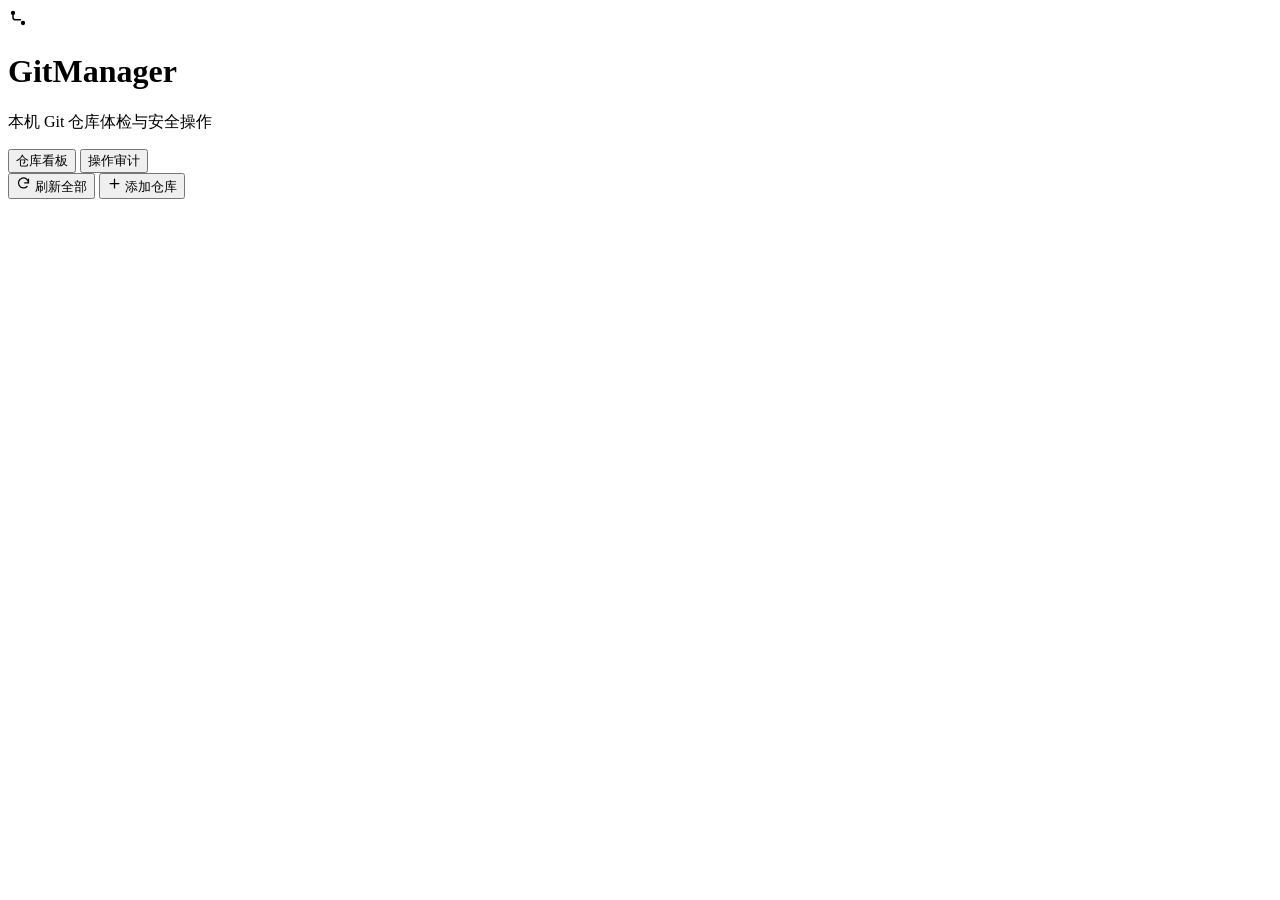
==== app/templates/index.html @ c115b2b9 "feat: 初始化本机 Git 管理 Web 应用 实现仓库管理、体检看板、ff-only pull（可选安全 stash）、upstream 引导推送、勾选文件提交与全量操作审计；仅回环监听并按白名" ====
<!DOCTYPE html>
<html lang="zh-CN">
<head>
  <meta charset="UTF-8">
  <meta name="viewport" content="width=device-width, initial-scale=1.0">
  <title>GitManager · 本机 Git 管理</title>
  <link rel="icon" href="data:image/svg+xml,%3Csvg xmlns='http://www.w3.org/2000/svg' viewBox='0 0 24 24'%3E%3Ccircle cx='6' cy='6' r='3' fill='%232563eb'/%3E%3Ccircle cx='18' cy='18' r='3' fill='%232563eb'/%3E%3Cpath d='M6 9v3a3 3 0 0 0 3 3h6' stroke='%232563eb' stroke-width='2' fill='none'/%3E%3C/svg%3E">
  <link rel="stylesheet" href="/static/app.css">
</head>
<body>
  <header class="app-header">
    <div class="brand">
      <span class="brand-mark" aria-hidden="true">
        <svg viewBox="0 0 24 24" width="20" height="20">
          <circle cx="6" cy="6" r="2.6" fill="currentColor"></circle>
          <circle cx="18" cy="18" r="2.6" fill="currentColor"></circle>
          <path d="M6 8.6v2.9a2.5 2.5 0 0 0 2.5 2.5H15" stroke="currentColor" stroke-width="1.8" fill="none" stroke-linecap="round"></path>
        </svg>
      </span>
      <div class="brand-text">
        <h1>GitManager</h1>
        <p>本机 Git 仓库体检与安全操作</p>
      </div>
    </div>

    <nav class="tabs" role="tablist" aria-label="主导航">
      <button class="tab is-active" data-tab="dashboard" role="tab" aria-selected="true">仓库看板</button>
      <button class="tab" data-tab="audit" role="tab" aria-selected="false">操作审计</button>
    </nav>

    <div class="header-actions">
      <button class="btn btn-ghost" id="btn-refresh" title="读取所有仓库的最新本地状态">
        <svg viewBox="0 0 24 24" width="15" height="15" aria-hidden="true"><path d="M20 11a8 8 0 1 0-2.3 5.7M20 5v6h-6" fill="none" stroke="currentColor" stroke-width="2" stroke-linecap="round"></path></svg>
        <span>刷新全部</span>
      </button>
      <button class="btn btn-primary" id="btn-add">
        <svg viewBox="0 0 24 24" width="15" height="15" aria-hidden="true"><path d="M12 5v14M5 12h14" fill="none" stroke="currentColor" stroke-width="2" stroke-linecap="round"></path></svg>
        <span>添加仓库</span>
      </button>
    </div>
  </header>

  <main class="app-main">
    <section id="view-dashboard" class="view">
      <div class="summary-strip" id="summary-strip"></div>
      <div class="repo-grid" id="repo-grid"></div>
      <div class="empty-state" id="empty-state" hidden>
        <div class="empty-mark" aria-hidden="true">
          <svg viewBox="0 0 64 64" width="52" height="52">
            <circle cx="16" cy="16" r="6" fill="none" stroke="currentColor" stroke-width="3"></circle>
            <circle cx="48" cy="48" r="6" fill="none" stroke="currentColor" stroke-width="3"></circle>
            <path d="M16 22v10a6 6 0 0 0 6 6h14" fill="none" stroke="currentColor" stroke-width="3" stroke-linecap="round"></path>
          </svg>
        </div>
        <h2>还没有添加任何仓库</h2>
        <p id="empty-hint">点击右上角「添加仓库」，在白名单目录中一次多选本地 Git 仓库。</p>
        <button class="btn btn-primary" id="btn-add-empty">添加第一个仓库</button>
      </div>
    </section>

    <section id="view-audit" class="view" hidden>
      <div class="panel audit-panel">
        <div class="panel-head">
          <div>
            <h2>操作审计</h2>
            <p class="panel-sub">记录所有实际执行的 git 命令；失败项标红。</p>
          </div>
          <div class="audit-filters">
            <label class="field">
              <span>仓库</span>
              <select id="audit-repo"><option value="">全部仓库</option></select>
            </label>
            <label class="field">
              <span>动作</span>
              <select id="audit-action"><option value="">全部动作</option></select>
            </label>
            <label class="check inline">
              <input type="checkbox" id="audit-failed">
              <span>只看失败</span>
            </label>
            <button class="btn btn-ghost" id="audit-refresh">刷新</button>
          </div>
        </div>
        <div class="audit-table-wrap">
          <table class="audit-table">
            <thead>
              <tr>
                <th class="col-time">时间</th>
                <th class="col-repo">仓库</th>
                <th class="col-action">动作</th>
                <th class="col-command">命令</th>
                <th class="col-code">退出码</th>
                <th class="col-duration">耗时</th>
                <th class="col-result">结果</th>
                <th class="col-summary">输出摘要</th>
              </tr>
            </thead>
            <tbody id="audit-body"></tbody>
          </table>
          <div class="audit-empty" id="audit-empty" hidden>暂无审计记录。</div>
        </div>
        <div class="audit-footer">
          <span id="audit-range" class="muted"></span>
          <div class="pager">
            <button class="btn btn-ghost" id="audit-prev">上一页</button>
            <button class="btn btn-ghost" id="audit-next">下一页</button>
          </div>
        </div>
      </div>
    </section>
  </main>

  <div class="toast-stack" id="toast-stack" aria-live="polite"></div>

  <div class="modal-backdrop" id="modal-backdrop" hidden>
    <div class="modal" id="modal" role="dialog" aria-modal="true" aria-labelledby="modal-title">
      <header class="modal-head">
        <h2 id="modal-title"></h2>
        <button class="icon-btn" id="modal-close" aria-label="关闭">
          <svg viewBox="0 0 24 24" width="16" height="16" aria-hidden="true"><path d="M6 6l12 12M18 6L6 18" fill="none" stroke="currentColor" stroke-width="2" stroke-linecap="round"></path></svg>
        </button>
      </header>
      <div class="modal-body" id="modal-body"></div>
      <footer class="modal-foot" id="modal-foot"></footer>
    </div>
  </div>

  <script src="/static/app.js"></script>
</body>
</html>
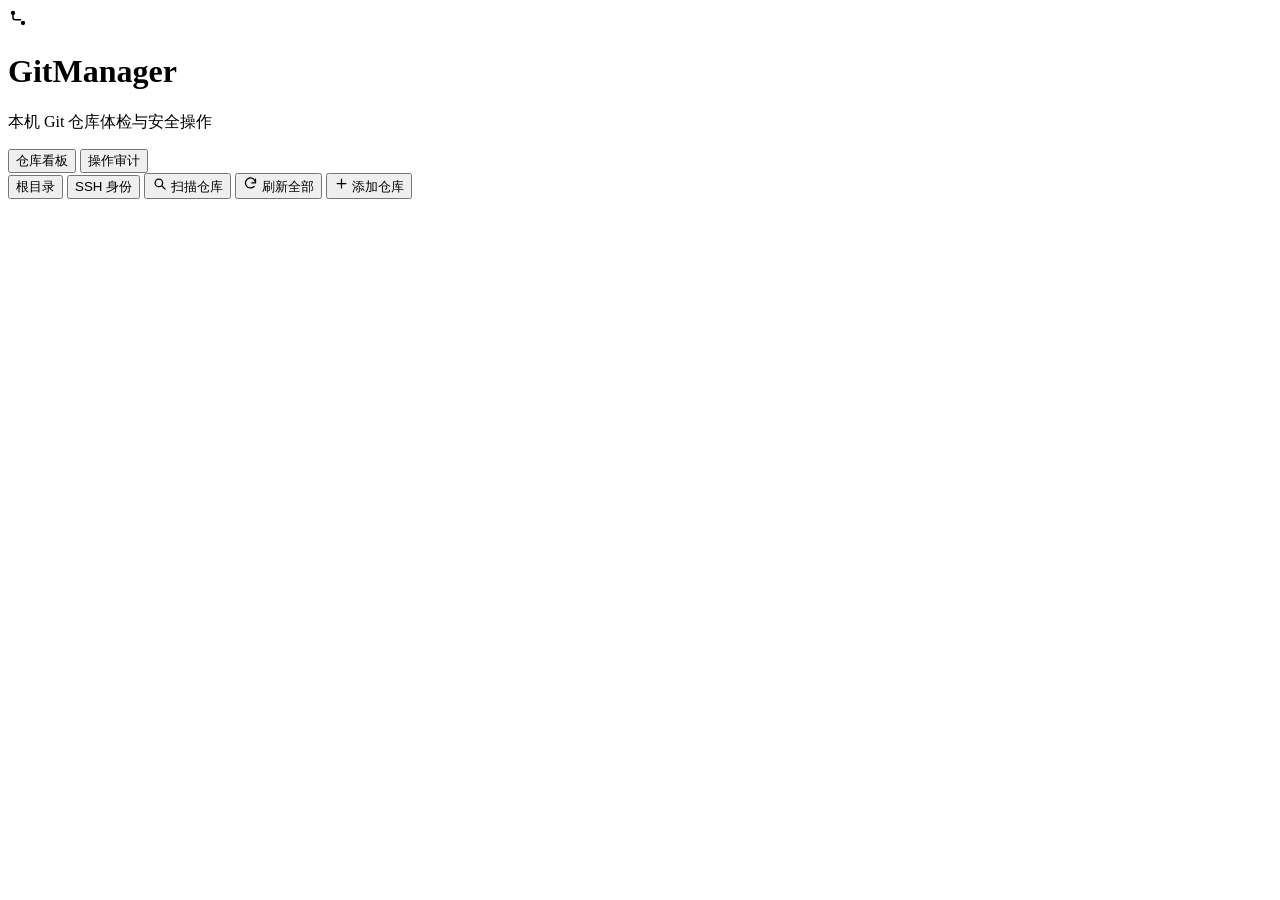
==== commit 441c2453: "feat: 交付第二期（仓库扫描/多根白名单/SSH 身份）与 Apple 视觉改版 - 新增只读仓库扫描与批量添加、多根白名单持久化与页面管理  - 新增 SSH 身份扫描/CRUD/绑定、GIT_" ====
--- a/app/templates/index.html
+++ b/app/templates/index.html
@@ -29,6 +29,16 @@
     </nav>
 
     <div class="header-actions">
+      <button class="btn btn-ghost" id="btn-root" title="管理允许扫描与操作的根目录">
+        <span>根目录</span>
+      </button>
+      <button class="btn btn-ghost" id="btn-ssh" title="扫描与配置 SSH 推送身份">
+        <span>SSH 身份</span>
+      </button>
+      <button class="btn btn-ghost" id="btn-scan" title="递归扫描根目录中的本地 Git 仓库">
+        <svg viewBox="0 0 24 24" width="15" height="15" aria-hidden="true"><circle cx="11" cy="11" r="6" fill="none" stroke="currentColor" stroke-width="2"></circle><path d="M16 16l5 5" fill="none" stroke="currentColor" stroke-width="2" stroke-linecap="round"></path></svg>
+        <span>扫描仓库</span>
+      </button>
       <button class="btn btn-ghost" id="btn-refresh" title="读取所有仓库的最新本地状态">
         <svg viewBox="0 0 24 24" width="15" height="15" aria-hidden="true"><path d="M20 11a8 8 0 1 0-2.3 5.7M20 5v6h-6" fill="none" stroke="currentColor" stroke-width="2" stroke-linecap="round"></path></svg>
         <span>刷新全部</span>
@@ -43,6 +53,7 @@
   <main class="app-main">
     <section id="view-dashboard" class="view">
       <div class="summary-strip" id="summary-strip"></div>
+      <div class="identity-strip" id="identity-strip" hidden></div>
       <div class="repo-grid" id="repo-grid"></div>
       <div class="empty-state" id="empty-state" hidden>
         <div class="empty-mark" aria-hidden="true">
@@ -88,6 +99,7 @@
                 <th class="col-time">时间</th>
                 <th class="col-repo">仓库</th>
                 <th class="col-action">动作</th>
+                <th class="col-identity">身份</th>
                 <th class="col-command">命令</th>
                 <th class="col-code">退出码</th>
                 <th class="col-duration">耗时</th>
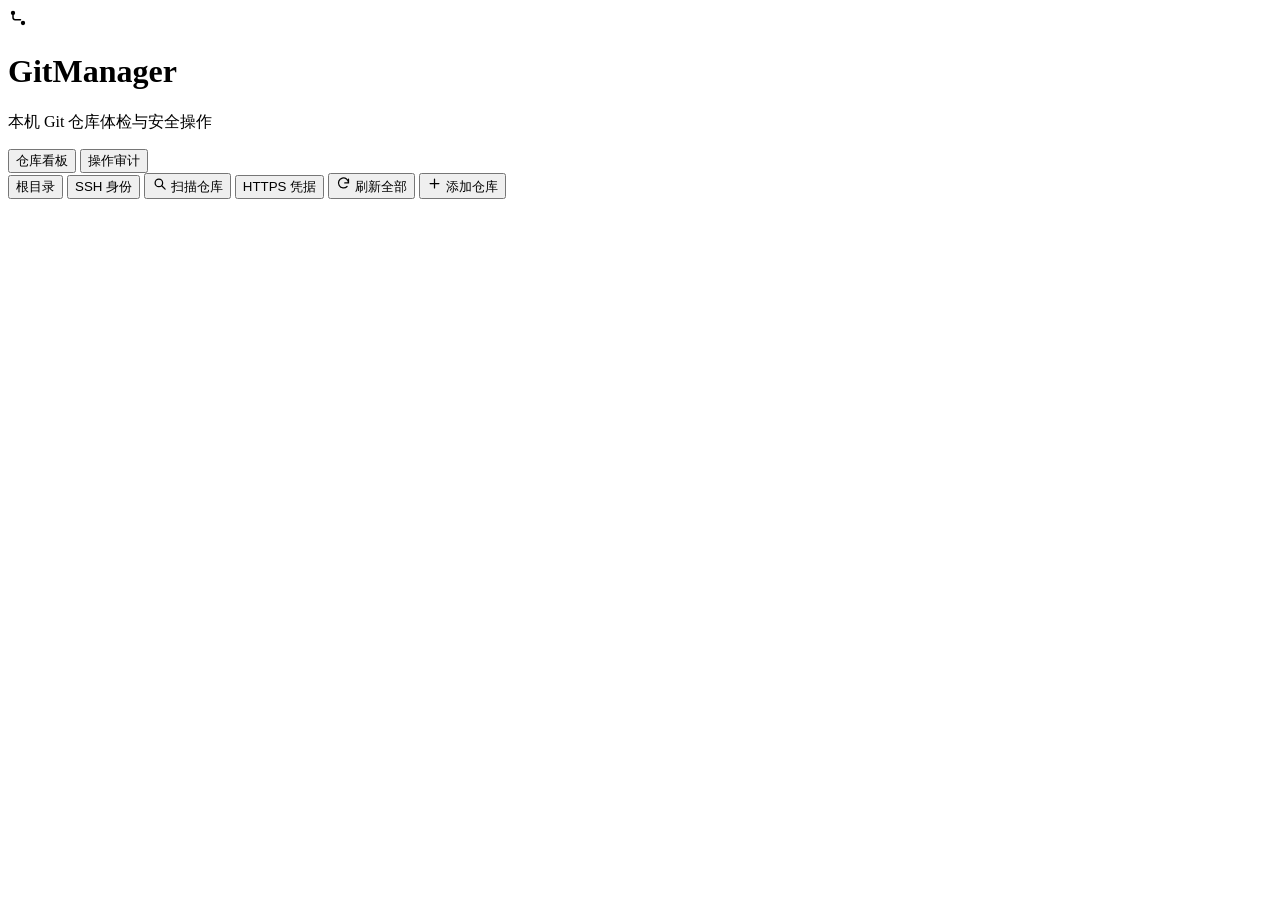
==== commit 0a1a2621: "feat: 交付第四/五期（忽略归因与静音、远端错误归因与HTTP凭据）；版本升级至 1.3.0 第四期：新增忽略归因诊断、.gitignore 预览追加、本地静音与取消跟踪；看板拆分待处理/静音/已" ====
--- a/app/templates/index.html
+++ b/app/templates/index.html
@@ -39,6 +39,9 @@
         <svg viewBox="0 0 24 24" width="15" height="15" aria-hidden="true"><circle cx="11" cy="11" r="6" fill="none" stroke="currentColor" stroke-width="2"></circle><path d="M16 16l5 5" fill="none" stroke="currentColor" stroke-width="2" stroke-linecap="round"></path></svg>
         <span>扫描仓库</span>
       </button>
+      <button class="btn btn-ghost" id="btn-credentials" title="查看与清理 Windows 中缓存的 git HTTPS 凭据">
+        <span>HTTPS 凭据</span>
+      </button>
       <button class="btn btn-ghost" id="btn-refresh" title="读取所有仓库的最新本地状态">
         <svg viewBox="0 0 24 24" width="15" height="15" aria-hidden="true"><path d="M20 11a8 8 0 1 0-2.3 5.7M20 5v6h-6" fill="none" stroke="currentColor" stroke-width="2" stroke-linecap="round"></path></svg>
         <span>刷新全部</span>
@@ -53,6 +56,7 @@
   <main class="app-main">
     <section id="view-dashboard" class="view">
       <div class="summary-strip" id="summary-strip"></div>
+      <div class="summary-note" id="summary-note" hidden></div>
       <div class="identity-strip" id="identity-strip" hidden></div>
       <div class="repo-grid" id="repo-grid"></div>
       <div class="empty-state" id="empty-state" hidden>
@@ -114,8 +118,16 @@
         <div class="audit-footer">
           <span id="audit-range" class="muted"></span>
           <div class="pager">
-            <button class="btn btn-ghost" id="audit-prev">上一页</button>
-            <button class="btn btn-ghost" id="audit-next">下一页</button>
+            <button class="btn btn-ghost btn-sm" id="audit-first">首页</button>
+            <button class="btn btn-ghost btn-sm" id="audit-prev">上一页</button>
+            <label class="pager-jump">
+              <span>第</span>
+              <input class="input input-sm pager-input" id="audit-page" type="number" min="1" value="1" aria-label="页码">
+              <span>页</span>
+            </label>
+            <button class="btn btn-ghost btn-sm" id="audit-goto">跳转</button>
+            <button class="btn btn-ghost btn-sm" id="audit-next">下一页</button>
+            <button class="btn btn-ghost btn-sm" id="audit-last">末页</button>
           </div>
         </div>
       </div>
@@ -137,6 +149,19 @@
     </div>
   </div>
 
+  <div class="modal-backdrop confirm-backdrop" id="confirm-backdrop" hidden>
+    <div class="modal confirm-modal" id="confirm-modal" role="dialog" aria-modal="true" aria-labelledby="confirm-title">
+      <header class="modal-head">
+        <h2 id="confirm-title"></h2>
+        <button class="icon-btn" id="confirm-close" aria-label="关闭">
+          <svg viewBox="0 0 24 24" width="16" height="16" aria-hidden="true"><path d="M6 6l12 12M18 6L6 18" fill="none" stroke="currentColor" stroke-width="2" stroke-linecap="round"></path></svg>
+        </button>
+      </header>
+      <div class="modal-body" id="confirm-body"></div>
+      <footer class="modal-foot" id="confirm-foot"></footer>
+    </div>
+  </div>
+
   <script src="/static/app.js"></script>
 </body>
 </html>
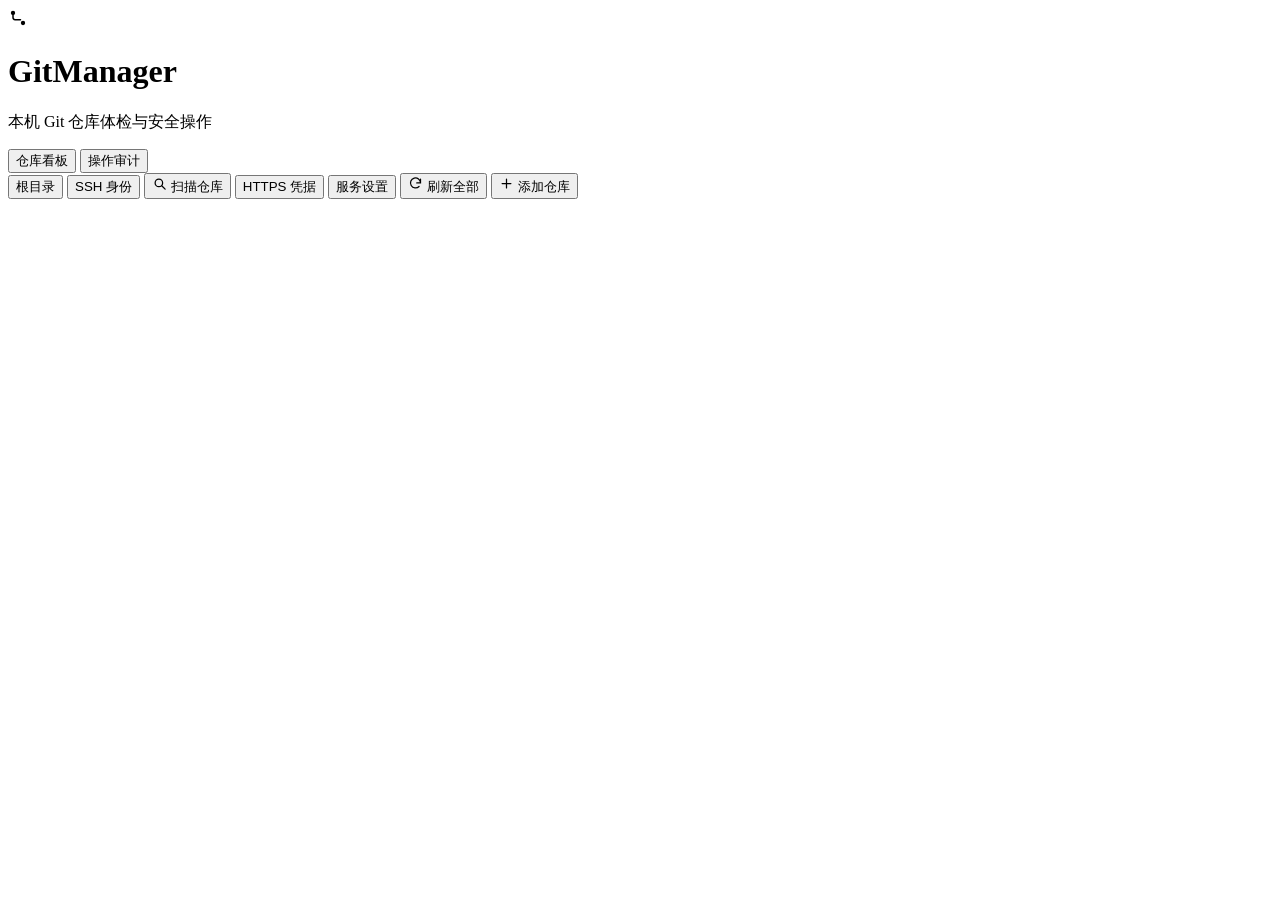
==== commit 7db37a34: "chore: 发布准备（v1.4.0）—— 局域网鉴权、依赖锁定、清理与对外 README - 新增 GITMANAGER_HOST/PORT、访问令牌自动生成与 Host 白名单，局域网访问强制 H" ====
--- a/app/templates/index.html
+++ b/app/templates/index.html
@@ -41,6 +41,9 @@
       </button>
       <button class="btn btn-ghost" id="btn-credentials" title="查看与清理 Windows 中缓存的 git HTTPS 凭据">
         <span>HTTPS 凭据</span>
+      </button>
+      <button class="btn btn-ghost" id="btn-service" title="查看监听地址、鉴权状态与允许的 Host">
+        <span>服务设置</span>
       </button>
       <button class="btn btn-ghost" id="btn-refresh" title="读取所有仓库的最新本地状态">
         <svg viewBox="0 0 24 24" width="15" height="15" aria-hidden="true"><path d="M20 11a8 8 0 1 0-2.3 5.7M20 5v6h-6" fill="none" stroke="currentColor" stroke-width="2" stroke-linecap="round"></path></svg>
